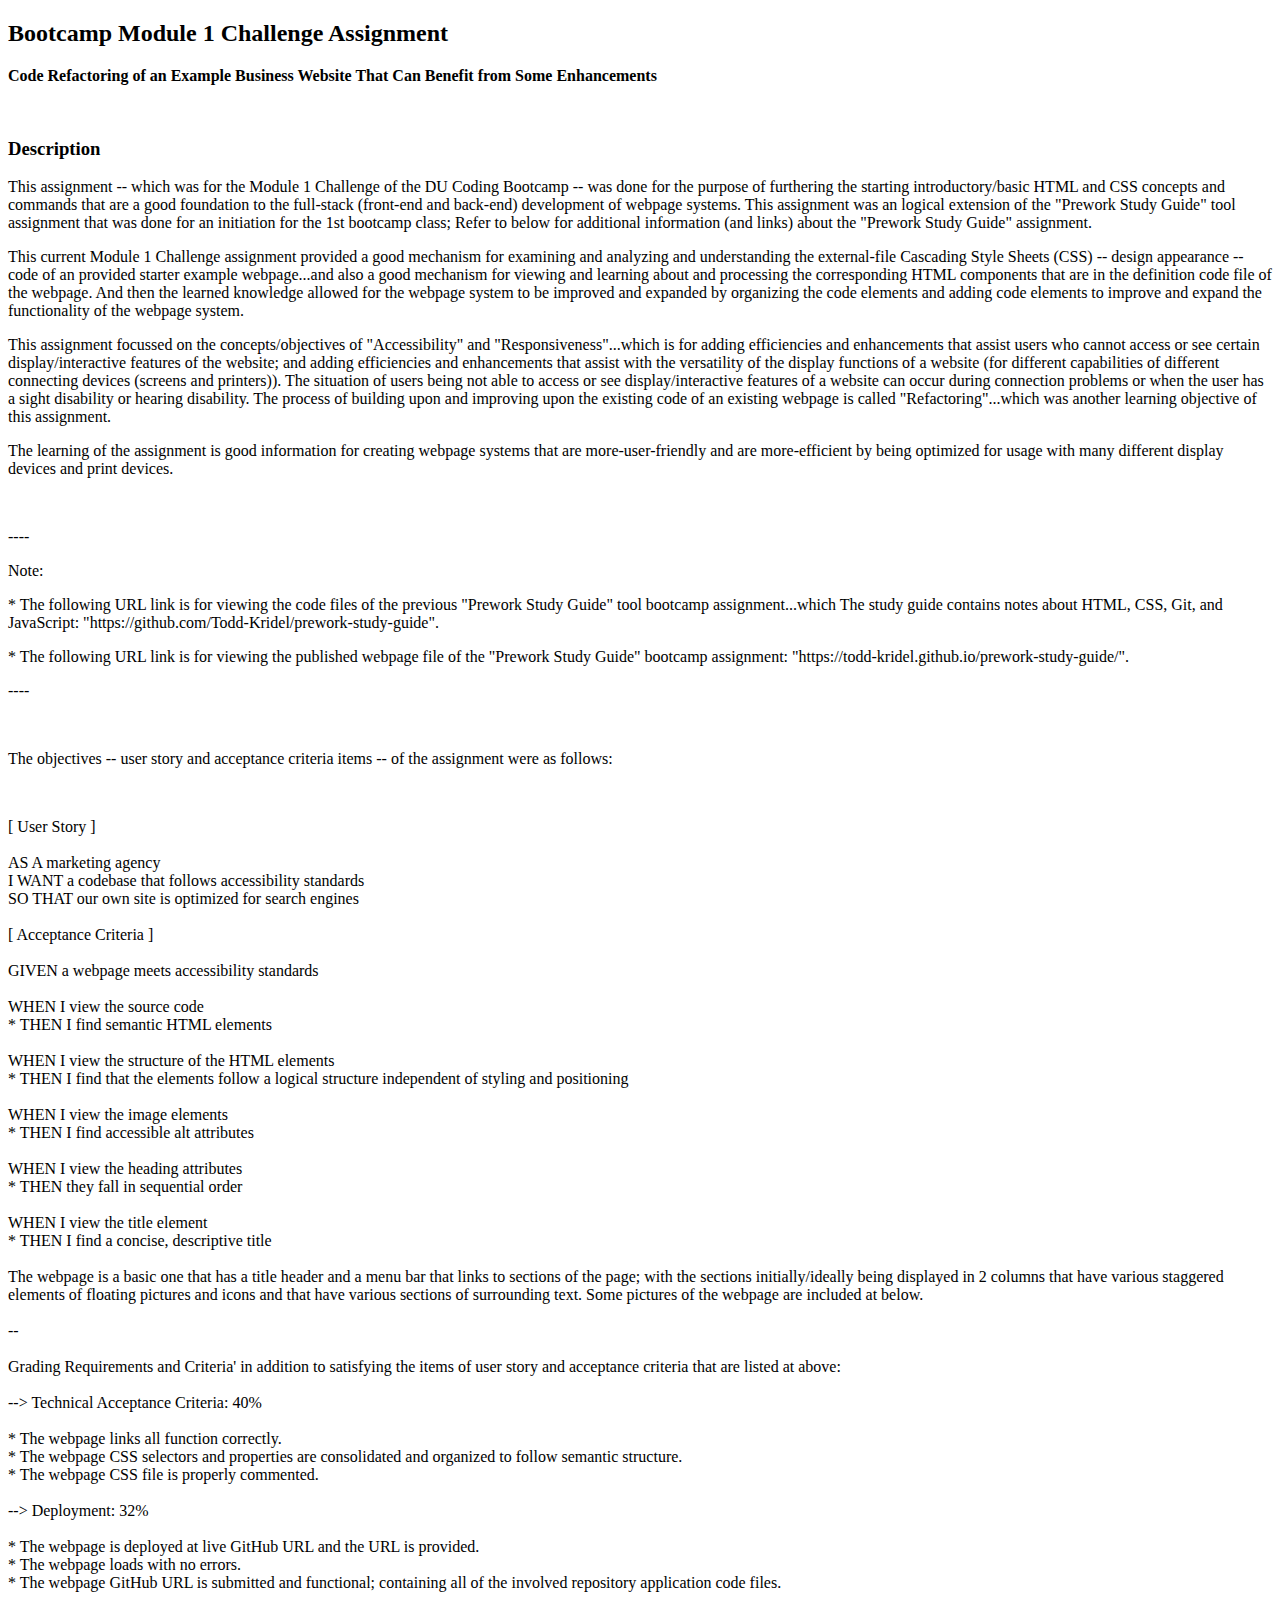
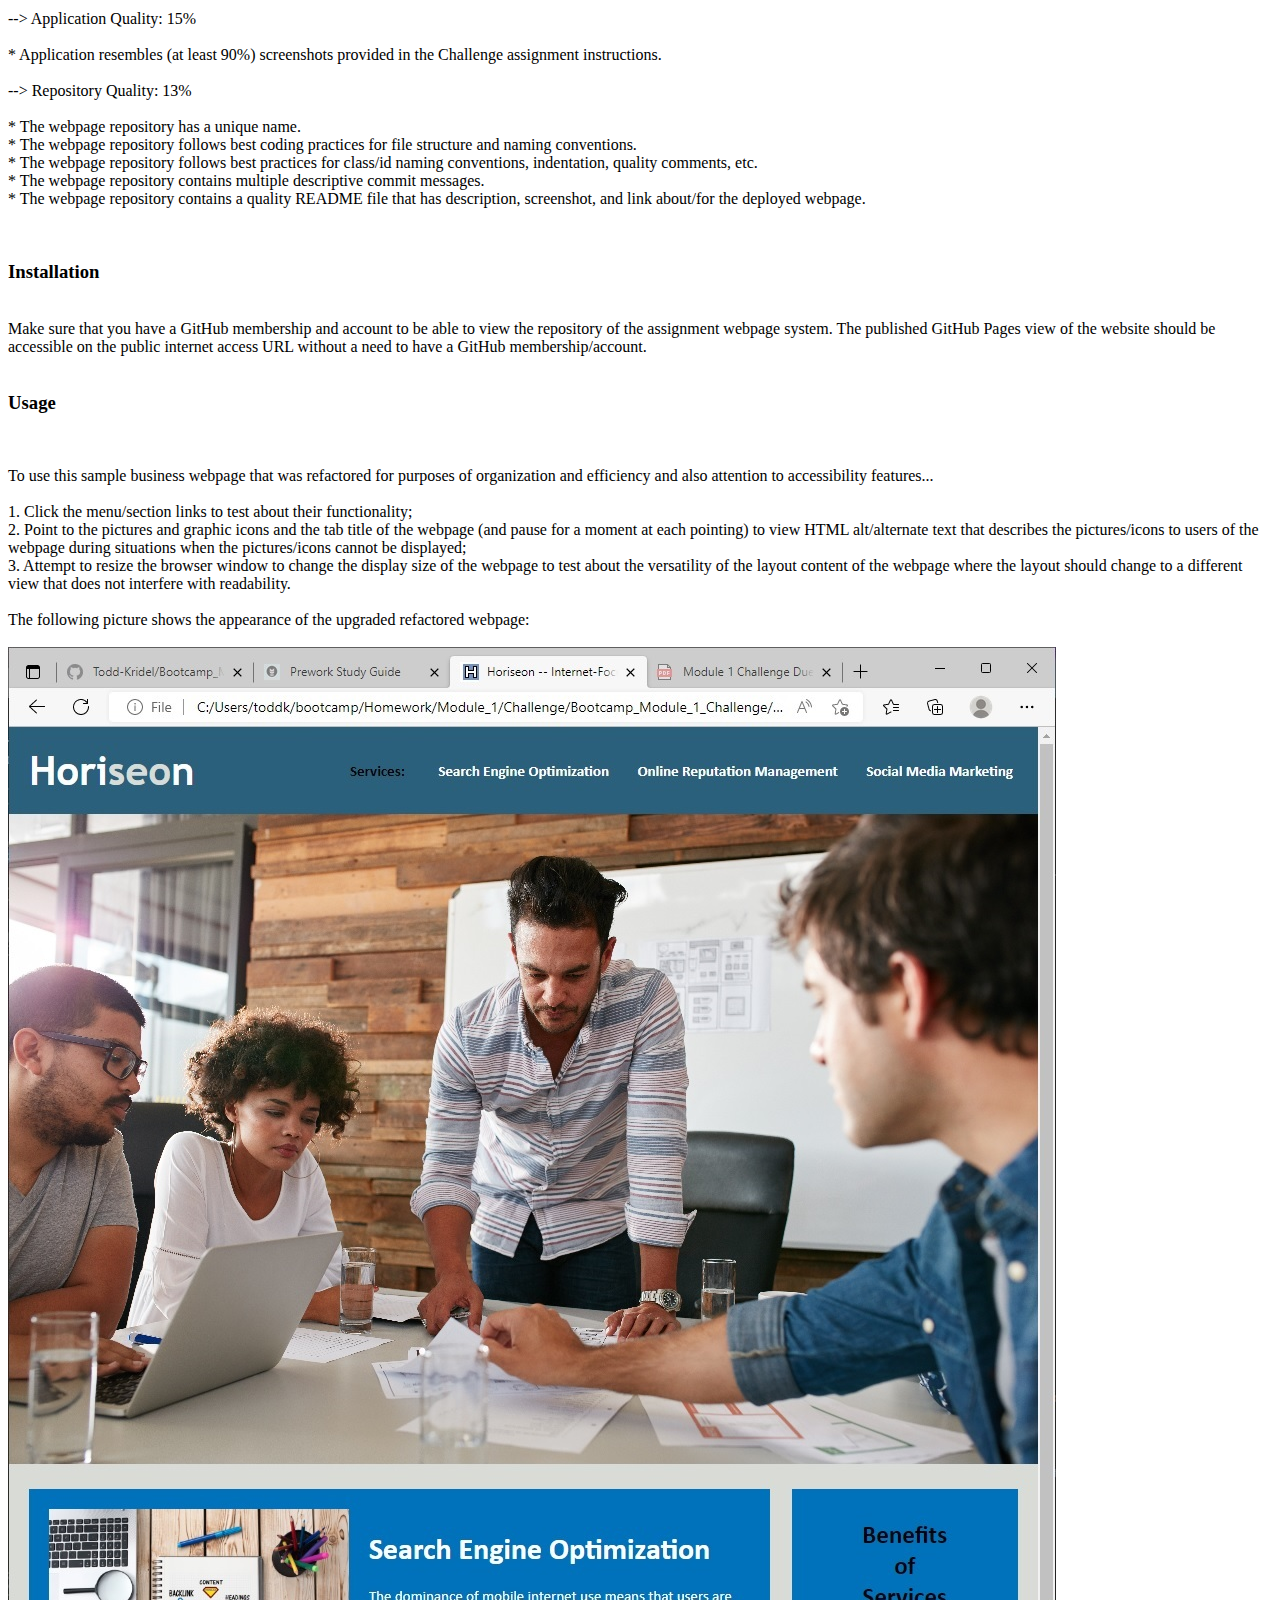
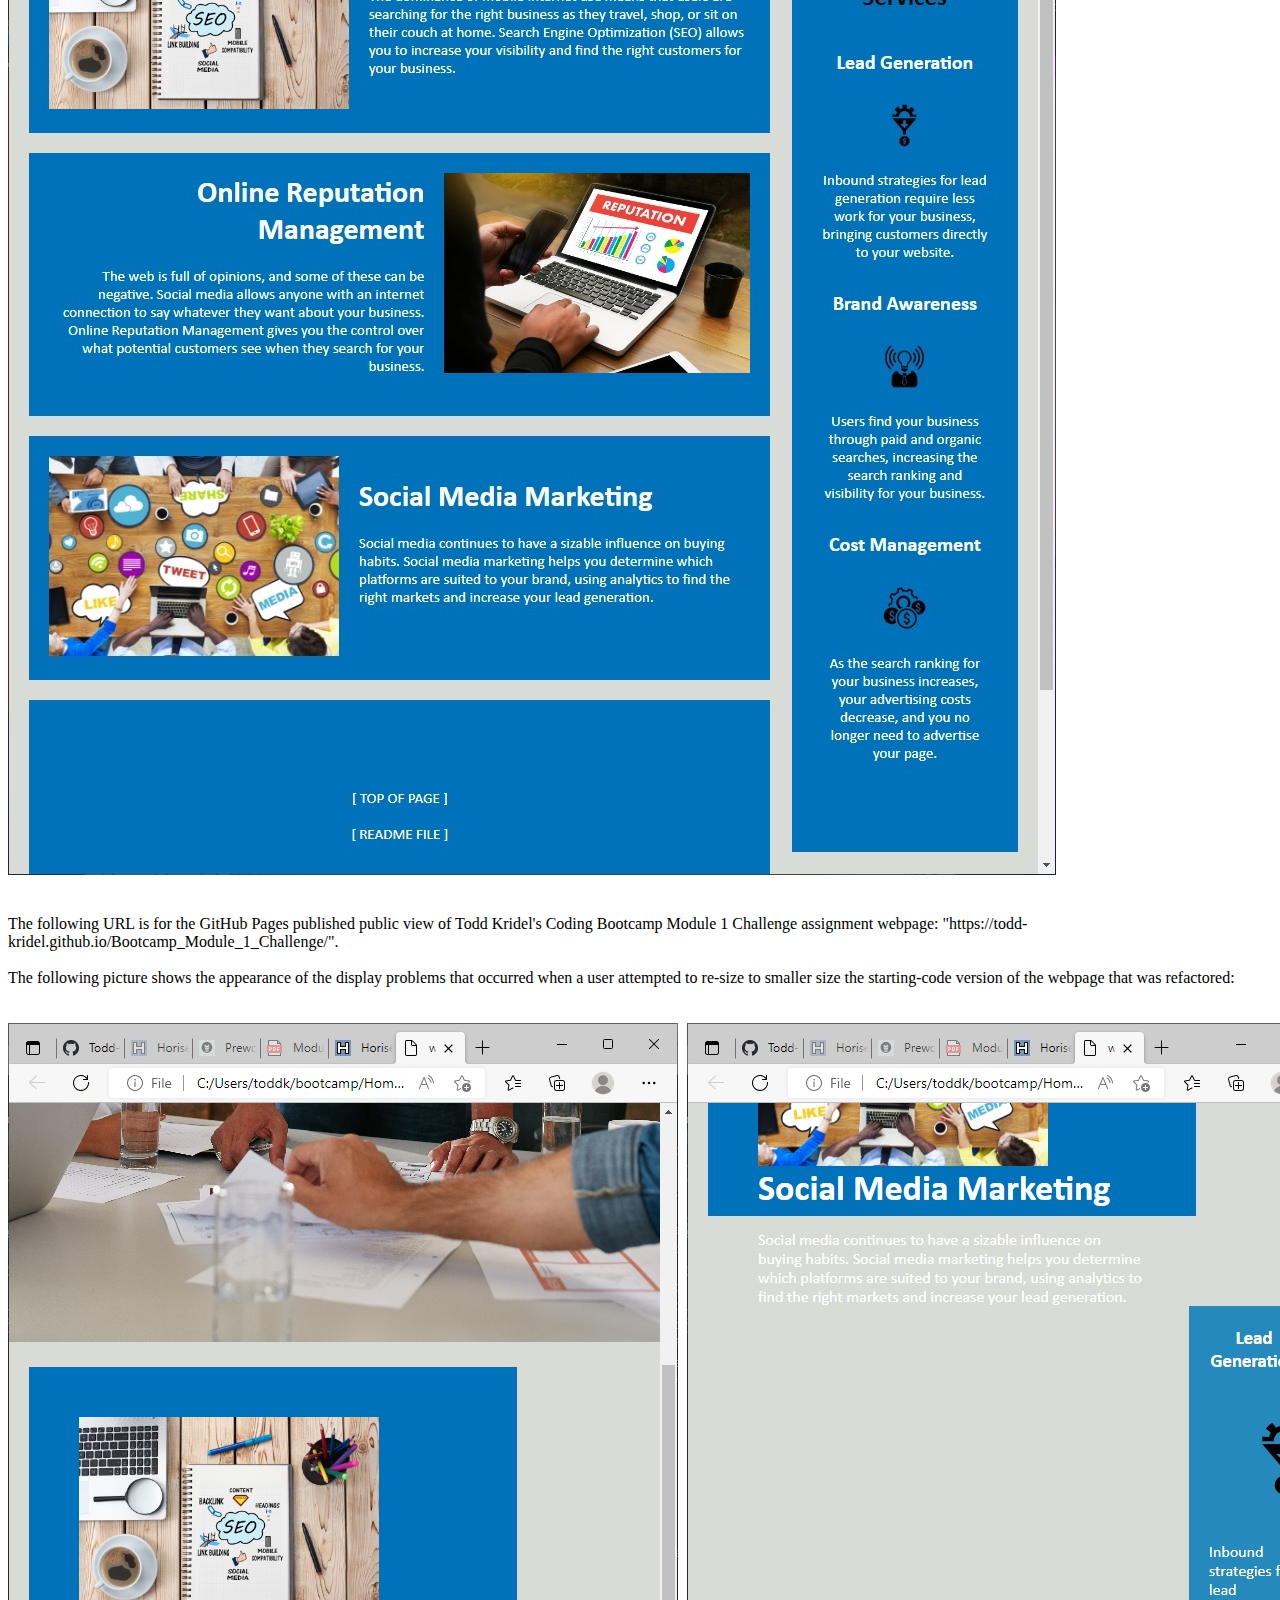
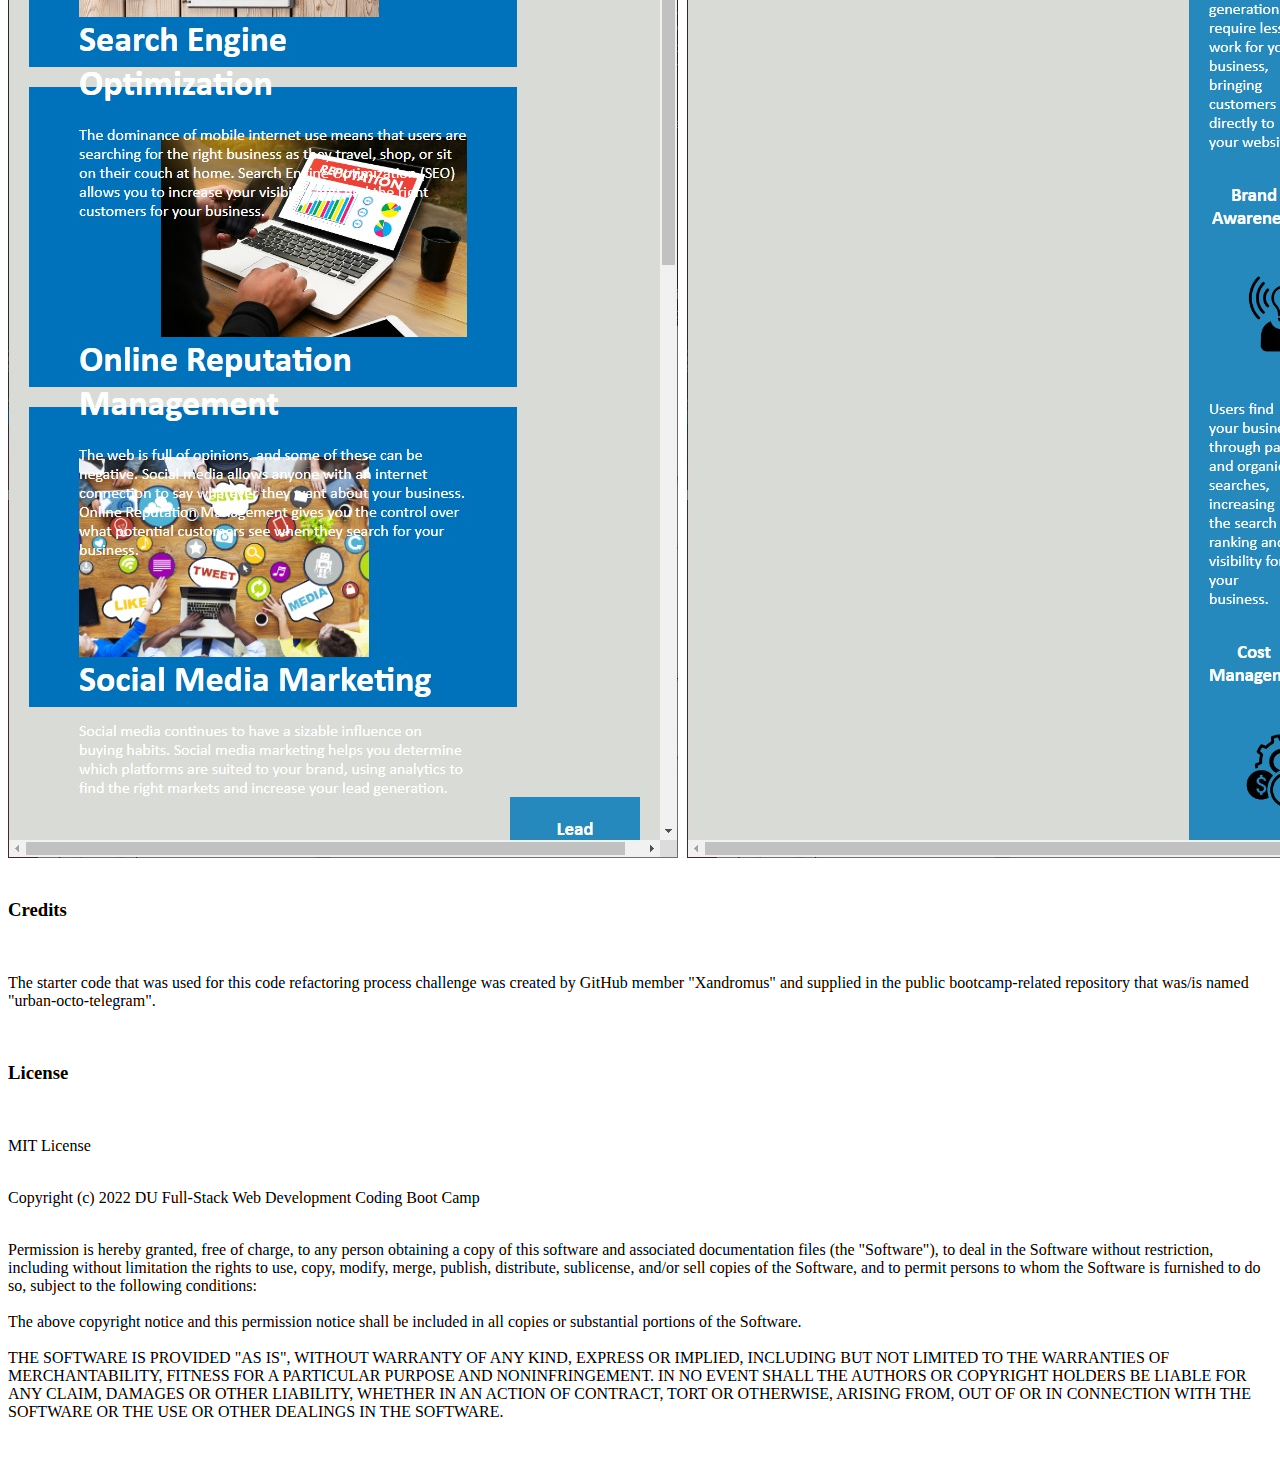
==== README.html @ 6a3016ac "Add_README.html_file" ====
<!DOCTYPE html>
<html lang="en">
<head>
<meta charset="UTF-8" />
<meta http-equiv="X-UA-Compatible" content="IE=edge" />
<meta name="viewport" content="width=device-width, initial-scale=1.0" />
<title>README.html file for Coding Bootcamp Module 1 Challenge assignment</title>
</head>
<body>
<h2>Bootcamp Module 1 Challenge Assignment</h2>
<p style="font-weight: bold">Code Refactoring of an Example Business Website That Can Benefit from Some Enhancements</p>
<br/>
<h3>Description</h3>
<p>This assignment -- which was for the Module 1 Challenge of the DU Coding Bootcamp -- was done for the purpose of furthering the starting introductory/basic HTML and CSS concepts and commands that are a good foundation to the full-stack (front-end and back-end) development of webpage systems. This assignment was an logical extension of the "Prework Study Guide" tool assignment that was done for an initiation for the 1st bootcamp class; Refer to below for additional information (and links) about the "Prework Study Guide" assignment.</p>
<p>This current Module 1 Challenge assignment provided a good mechanism for examining and analyzing   and understanding the external-file Cascading Style Sheets (CSS) -- design appearance -- code of an provided starter example webpage...and also a good mechanism for viewing and learning about and processing the corresponding HTML components that are in the definition code file of the webpage. And then the learned knowledge allowed for the webpage system to be improved and expanded by organizing the code elements and adding code elements to improve and expand the functionality of the webpage system.</p>
<p>This assignment focussed on the concepts/objectives of "Accessibility" and "Responsiveness"...which is for adding efficiencies and enhancements that assist users who cannot access or see certain display/interactive features of the website; and adding efficiencies and enhancements that assist with the versatility of the display functions of a website (for different capabilities of different connecting devices (screens and printers)). The situation of users being not able to access or see display/interactive features of a website can occur during connection problems or when the user has a sight disability or hearing disability. The process of building upon and improving upon the existing code of an existing webpage is called "Refactoring"...which was another learning objective of this assignment.</p>
<p>The learning of the assignment is good information for creating webpage systems that are more-user-friendly and are more-efficient by being optimized for usage with many different display devices and print devices.</p>
<br/>
<p>----</p>
<p>Note:</p>
<p>* The following URL link is for viewing the code files of the previous "Prework Study Guide" tool bootcamp assignment...which The study guide contains notes about HTML, CSS, Git, and JavaScript: "https://github.com/Todd-Kridel/prework-study-guide".</p>
<p>* The following URL link is for viewing the published webpage file of the "Prework Study Guide" bootcamp assignment: "https://todd-kridel.github.io/prework-study-guide/".</p>
<p>----</p>
<br/>
<p>The objectives -- user story and acceptance criteria items -- of the assignment were as follows:</p>
<br/>
<p>[ User Story ]<br/>
<br/>
AS A marketing agency<br/>
I WANT a codebase that follows accessibility standards<br/>
SO THAT our own site is optimized for search engines<br/>
<br/>
[ Acceptance Criteria ]<br/>
<br/>
GIVEN a webpage meets accessibility standards<br/>
<br/>
WHEN I view the source code<br/>
* THEN I find semantic HTML elements<br/>
<br/>
WHEN I view the structure of the HTML elements<br/>
* THEN I find that the elements follow a logical structure independent of styling and positioning<br/>
<br/>
WHEN I view the image elements<br/>
* THEN I find accessible alt attributes<br/>
<br/>
WHEN I view the heading attributes<br/>
* THEN they fall in sequential order<br/>
<br/>
WHEN I view the title element<br/>
* THEN I find a concise, descriptive title<br/>
<br/>
The webpage is a basic one that has a title header and a menu bar that links to sections of the page; with the sections initially/ideally being displayed in 2 columns that have various staggered elements of floating pictures and icons and that have various sections of surrounding text. Some pictures of the webpage are included at below.<br/>
<br/>
--<br/>
<br/>
Grading Requirements and Criteria' in addition to satisfying the items of user story and acceptance criteria that are listed at above:<br/>
<br/>
--> Technical Acceptance Criteria: 40%<br/>
<br/>
* The webpage links all function correctly.<br/>
* The webpage CSS selectors and properties are consolidated and organized to follow semantic structure.<br/>
* The webpage CSS file is properly commented.<br/>
<br/>
--> Deployment: 32%<br/>
<br/>
* The webpage is deployed at live GitHub URL and the URL is provided.<br/>
* The webpage loads with no errors.<br/>
* The webpage GitHub URL is submitted and functional; containing all of the involved repository application code files.<br/>
<br/>
--> Application Quality: 15%<br/>
<br/>
* Application resembles (at least 90%) screenshots provided in the Challenge assignment instructions.<br/>
<br/>
--> Repository Quality: 13%<br/>
<br/>
* The webpage repository has a unique name.<br/>
* The webpage repository follows best coding practices for file structure and naming conventions.<br/>
* The webpage repository follows best practices for class/id naming conventions, indentation, quality comments, etc.<br/>
* The webpage repository contains multiple descriptive commit messages.<br/>
* The webpage repository contains a quality README file that has description, screenshot, and link about/for the deployed webpage.</p>
<br/>
<h3>Installation</h3>
<br/>
Make sure that you have a GitHub membership and account to be able to view the repository of the assignment webpage system. The published GitHub Pages view of the website should be accessible on the public internet access URL without a need to have a GitHub membership/account.<br/>
<br/>
<h3>Usage</h3>
<br/>
<p>To use this sample business webpage that was refactored for purposes of organization and efficiency and also attention to accessibility features...<br/>
<br/>
1. Click the menu/section links to test about their functionality; <br/>
2. Point to the pictures and graphic icons and the tab title of the webpage (and pause for a moment at each pointing) to view HTML alt/alternate text that describes the pictures/icons to users of the webpage during situations when the pictures/icons cannot be displayed;<br/>
3. Attempt to resize the browser window to change the display size of the webpage to test about the versatility of the layout content of the webpage where the layout should change to a different view that does not interfere with readability.<br/>
<br/>
The following picture shows the appearance of the upgraded refactored webpage:<br/>
<br/>
<img src="assets/images/Module_1_Challenge_finished_screen.jpg" alt="an example view of the appearance of the upgraded refactored webpage" />
<br/>
<br/>
<br/>
The following URL is for the GitHub Pages published public view of Todd Kridel's Coding Bootcamp Module 1 Challenge assignment webpage: "https://todd-kridel.github.io/Bootcamp_Module_1_Challenge/".<br/>
<br/>
The following picture shows the appearance of the display problems that occurred when a user attempted to re-size to smaller size the starting-code version of the webpage that was refactored:<br/>
<br/>
<br/>
<img src="assets/images/original_webpage_dispay_errors_when_resizing_the_window.jpg" alt="an example view of the appearance of the original display problems of the non-refactored webpage" />
<br/>
<br/>
<h3>Credits</h3>
<br/>
<p>The starter code that was used for this code refactoring process challenge was created by GitHub member "Xandromus" and supplied in the public bootcamp-related repository that was/is named "urban-octo-telegram".</p>
<br/>
<h3>License</h3>
<br/>
<p>MIT License<br/>
<br/>
<p>Copyright (c) 2022 DU Full-Stack Web Development Coding Boot Camp<br/>
<br/>
<p>Permission is hereby granted, free of charge, to any person obtaining a copy of this software and associated documentation files (the "Software"), to deal in the Software without restriction, including without limitation the rights to use, copy, modify, merge, publish, distribute, sublicense, and/or sell copies of the Software, and to permit persons to whom the Software is furnished to do so, subject to the following conditions:<br/>
<br/>
The above copyright notice and this permission notice shall be included in all copies or substantial portions of the Software.<br/>
<br/>
THE SOFTWARE IS PROVIDED "AS IS", WITHOUT WARRANTY OF ANY KIND, EXPRESS OR IMPLIED, INCLUDING BUT NOT LIMITED TO THE WARRANTIES OF MERCHANTABILITY, FITNESS FOR A PARTICULAR PURPOSE AND NONINFRINGEMENT. IN NO EVENT SHALL THE AUTHORS OR COPYRIGHT HOLDERS BE LIABLE FOR ANY CLAIM, DAMAGES OR OTHER LIABILITY, WHETHER IN AN ACTION OF CONTRACT, TORT OR OTHERWISE, ARISING FROM, OUT OF OR IN CONNECTION WITH THE SOFTWARE OR THE USE OR OTHER DEALINGS IN THE SOFTWARE.</p>
<br/>
</body>
</html>
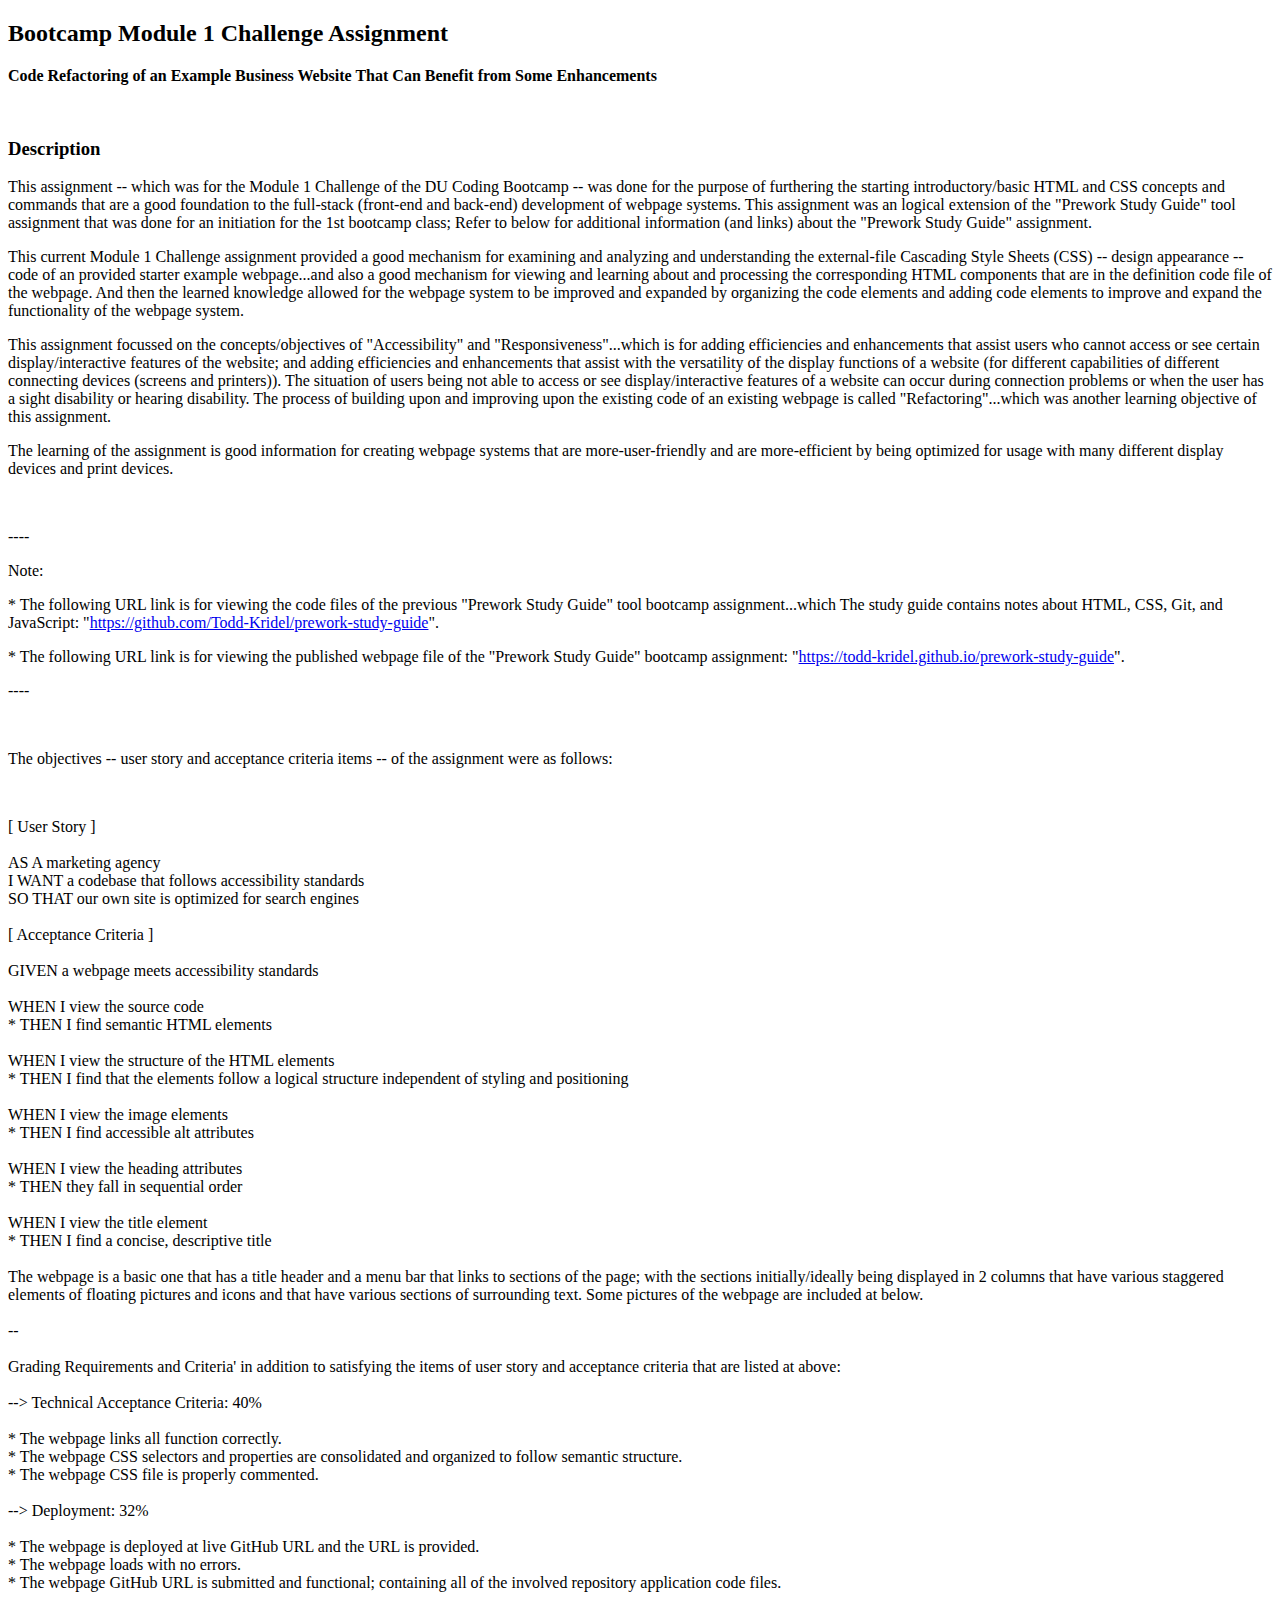
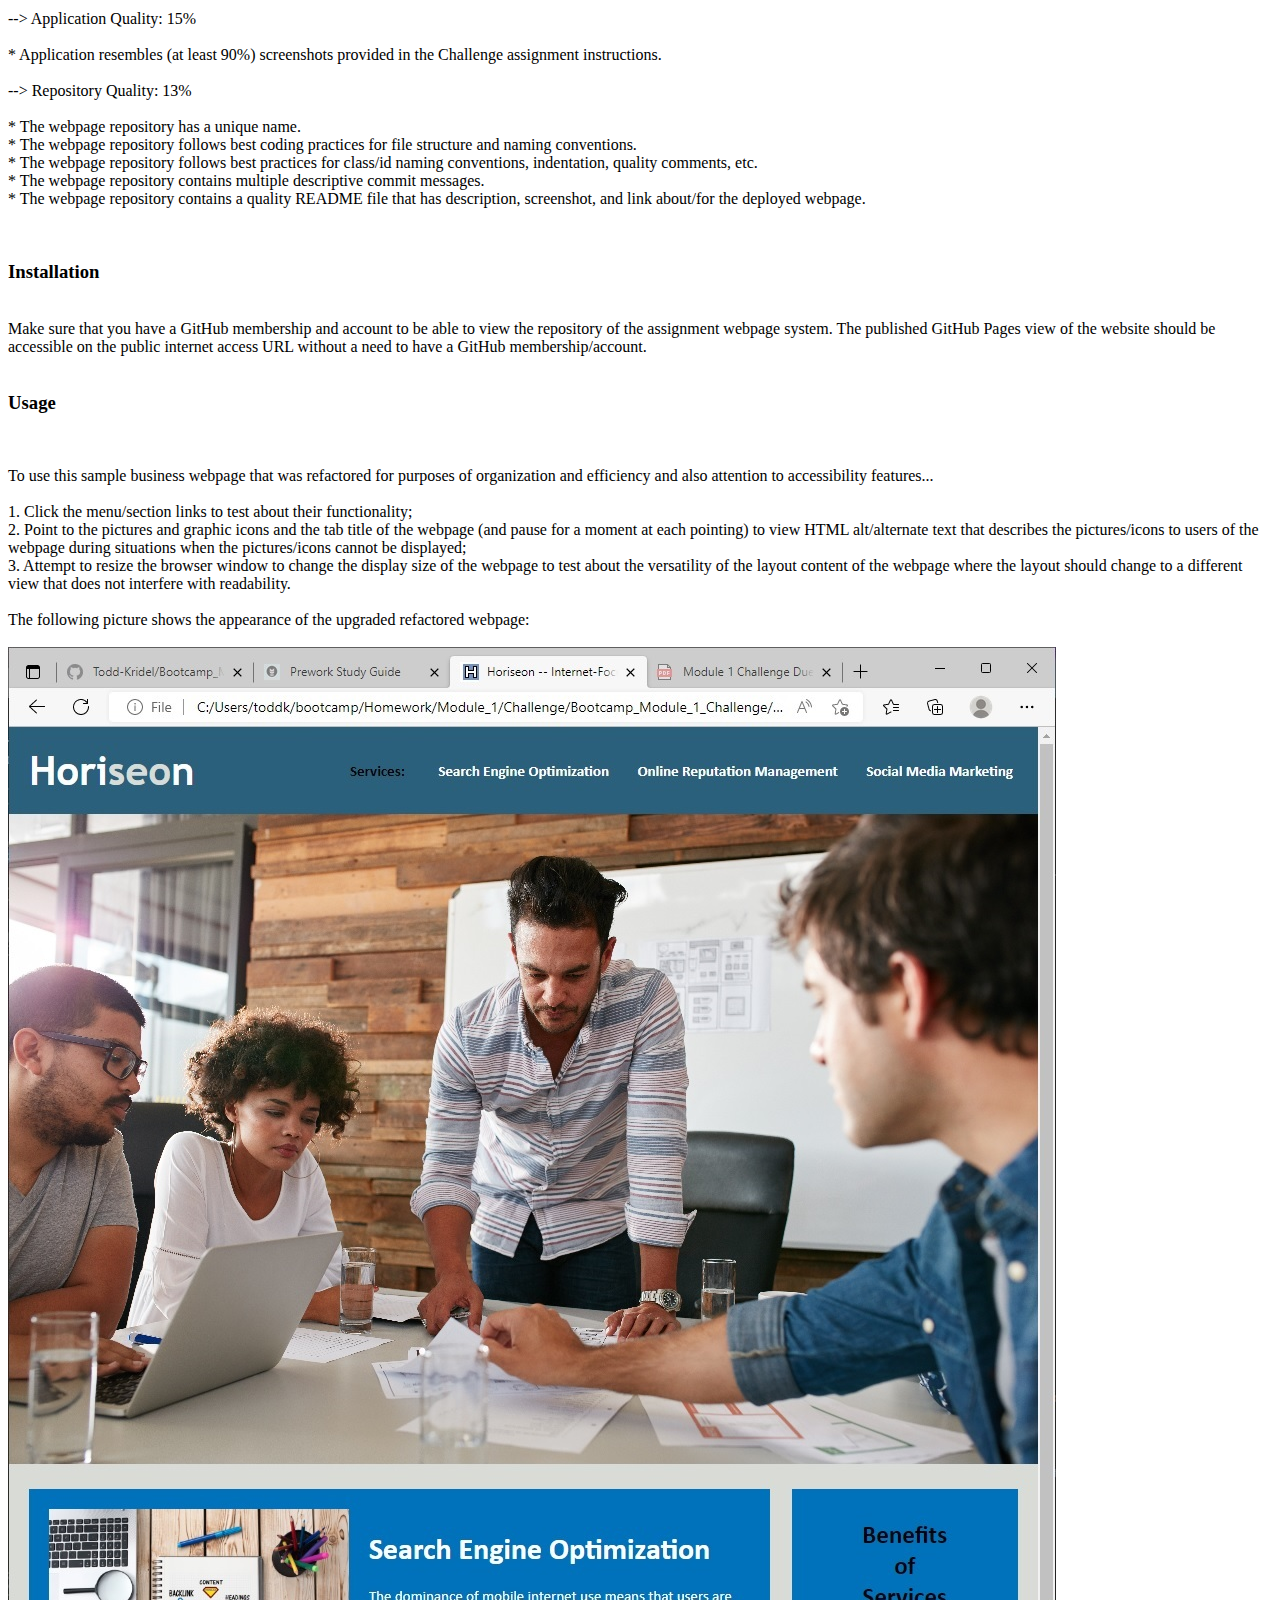
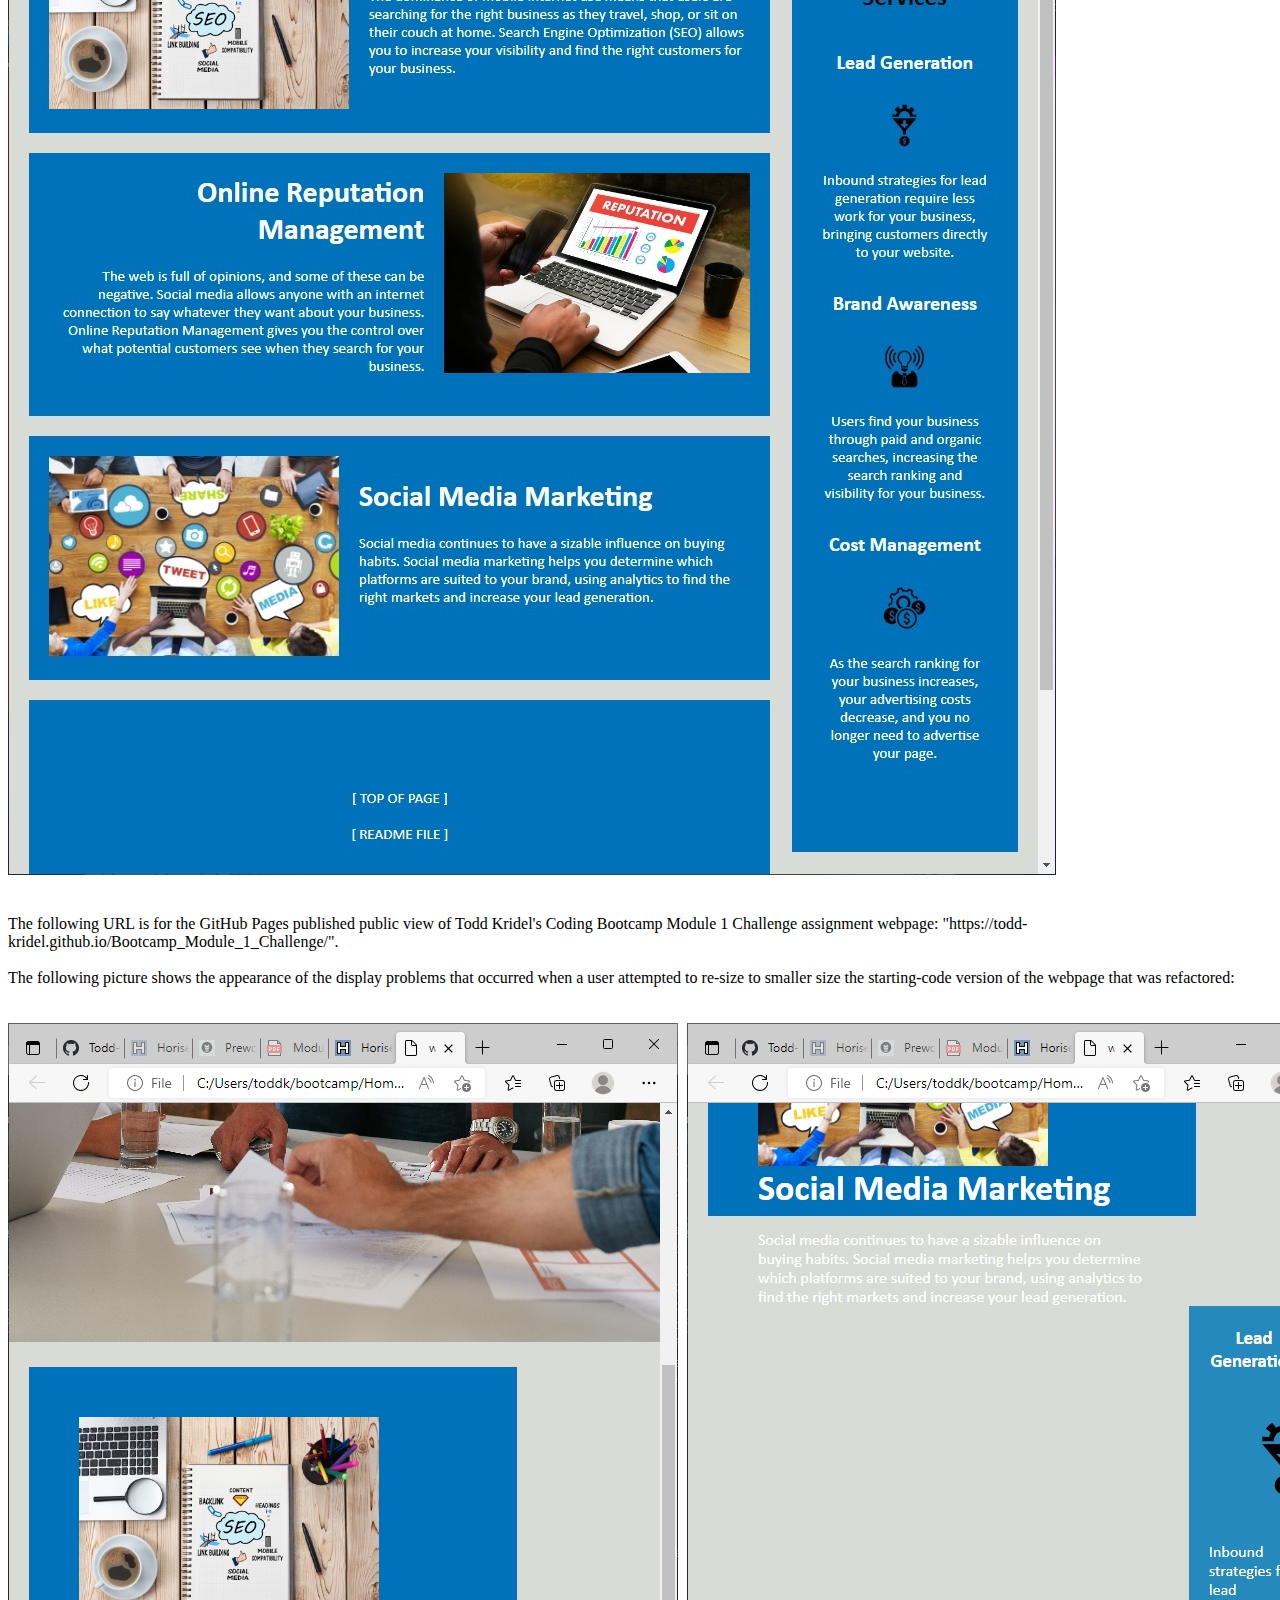
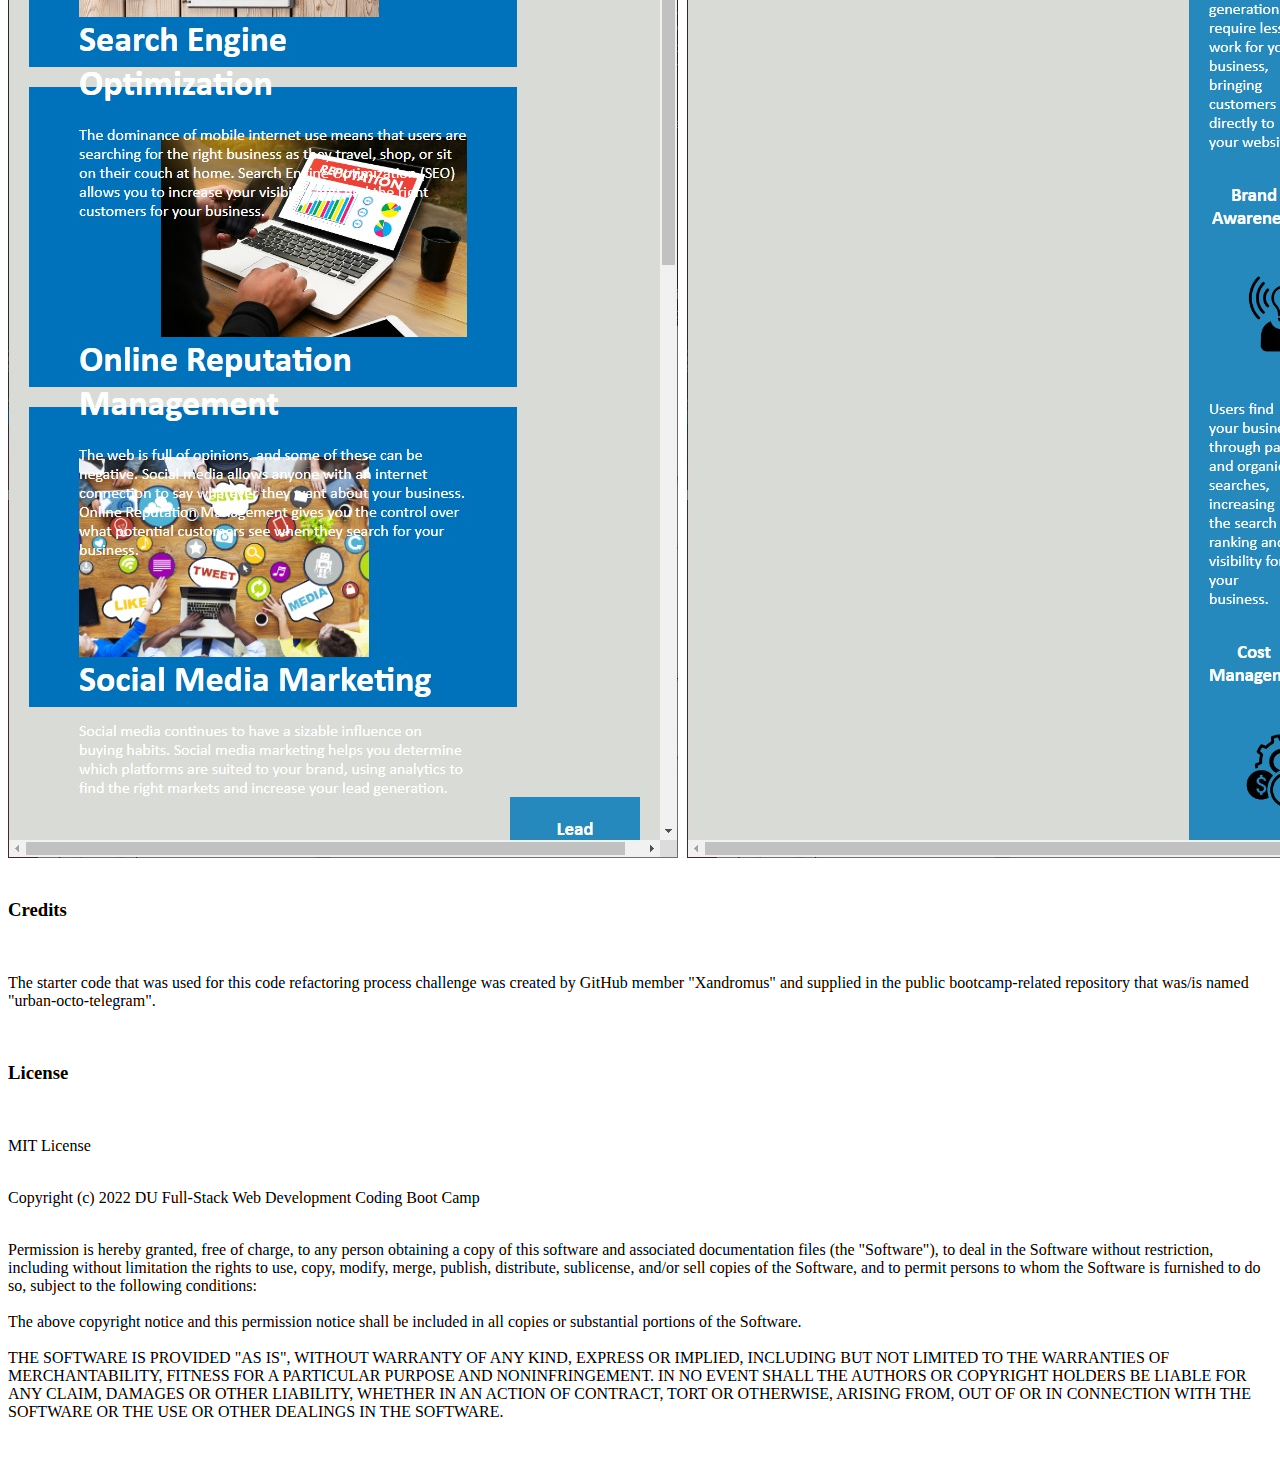
==== commit b25777d1: "Add files via upload" ====
--- a/README.html
+++ b/README.html
@@ -1,125 +1,125 @@
-<!DOCTYPE html>
-<html lang="en">
-<head>
-<meta charset="UTF-8" />
-<meta http-equiv="X-UA-Compatible" content="IE=edge" />
-<meta name="viewport" content="width=device-width, initial-scale=1.0" />
-<title>README.html file for Coding Bootcamp Module 1 Challenge assignment</title>
-</head>
-<body>
-<h2>Bootcamp Module 1 Challenge Assignment</h2>
-<p style="font-weight: bold">Code Refactoring of an Example Business Website That Can Benefit from Some Enhancements</p>
-<br/>
-<h3>Description</h3>
-<p>This assignment -- which was for the Module 1 Challenge of the DU Coding Bootcamp -- was done for the purpose of furthering the starting introductory/basic HTML and CSS concepts and commands that are a good foundation to the full-stack (front-end and back-end) development of webpage systems. This assignment was an logical extension of the "Prework Study Guide" tool assignment that was done for an initiation for the 1st bootcamp class; Refer to below for additional information (and links) about the "Prework Study Guide" assignment.</p>
-<p>This current Module 1 Challenge assignment provided a good mechanism for examining and analyzing   and understanding the external-file Cascading Style Sheets (CSS) -- design appearance -- code of an provided starter example webpage...and also a good mechanism for viewing and learning about and processing the corresponding HTML components that are in the definition code file of the webpage. And then the learned knowledge allowed for the webpage system to be improved and expanded by organizing the code elements and adding code elements to improve and expand the functionality of the webpage system.</p>
-<p>This assignment focussed on the concepts/objectives of "Accessibility" and "Responsiveness"...which is for adding efficiencies and enhancements that assist users who cannot access or see certain display/interactive features of the website; and adding efficiencies and enhancements that assist with the versatility of the display functions of a website (for different capabilities of different connecting devices (screens and printers)). The situation of users being not able to access or see display/interactive features of a website can occur during connection problems or when the user has a sight disability or hearing disability. The process of building upon and improving upon the existing code of an existing webpage is called "Refactoring"...which was another learning objective of this assignment.</p>
-<p>The learning of the assignment is good information for creating webpage systems that are more-user-friendly and are more-efficient by being optimized for usage with many different display devices and print devices.</p>
-<br/>
-<p>----</p>
-<p>Note:</p>
-<p>* The following URL link is for viewing the code files of the previous "Prework Study Guide" tool bootcamp assignment...which The study guide contains notes about HTML, CSS, Git, and JavaScript: "https://github.com/Todd-Kridel/prework-study-guide".</p>
-<p>* The following URL link is for viewing the published webpage file of the "Prework Study Guide" bootcamp assignment: "https://todd-kridel.github.io/prework-study-guide/".</p>
-<p>----</p>
-<br/>
-<p>The objectives -- user story and acceptance criteria items -- of the assignment were as follows:</p>
-<br/>
-<p>[ User Story ]<br/>
-<br/>
-AS A marketing agency<br/>
-I WANT a codebase that follows accessibility standards<br/>
-SO THAT our own site is optimized for search engines<br/>
-<br/>
-[ Acceptance Criteria ]<br/>
-<br/>
-GIVEN a webpage meets accessibility standards<br/>
-<br/>
-WHEN I view the source code<br/>
-* THEN I find semantic HTML elements<br/>
-<br/>
-WHEN I view the structure of the HTML elements<br/>
-* THEN I find that the elements follow a logical structure independent of styling and positioning<br/>
-<br/>
-WHEN I view the image elements<br/>
-* THEN I find accessible alt attributes<br/>
-<br/>
-WHEN I view the heading attributes<br/>
-* THEN they fall in sequential order<br/>
-<br/>
-WHEN I view the title element<br/>
-* THEN I find a concise, descriptive title<br/>
-<br/>
-The webpage is a basic one that has a title header and a menu bar that links to sections of the page; with the sections initially/ideally being displayed in 2 columns that have various staggered elements of floating pictures and icons and that have various sections of surrounding text. Some pictures of the webpage are included at below.<br/>
-<br/>
---<br/>
-<br/>
-Grading Requirements and Criteria' in addition to satisfying the items of user story and acceptance criteria that are listed at above:<br/>
-<br/>
---> Technical Acceptance Criteria: 40%<br/>
-<br/>
-* The webpage links all function correctly.<br/>
-* The webpage CSS selectors and properties are consolidated and organized to follow semantic structure.<br/>
-* The webpage CSS file is properly commented.<br/>
-<br/>
---> Deployment: 32%<br/>
-<br/>
-* The webpage is deployed at live GitHub URL and the URL is provided.<br/>
-* The webpage loads with no errors.<br/>
-* The webpage GitHub URL is submitted and functional; containing all of the involved repository application code files.<br/>
-<br/>
---> Application Quality: 15%<br/>
-<br/>
-* Application resembles (at least 90%) screenshots provided in the Challenge assignment instructions.<br/>
-<br/>
---> Repository Quality: 13%<br/>
-<br/>
-* The webpage repository has a unique name.<br/>
-* The webpage repository follows best coding practices for file structure and naming conventions.<br/>
-* The webpage repository follows best practices for class/id naming conventions, indentation, quality comments, etc.<br/>
-* The webpage repository contains multiple descriptive commit messages.<br/>
-* The webpage repository contains a quality README file that has description, screenshot, and link about/for the deployed webpage.</p>
-<br/>
-<h3>Installation</h3>
-<br/>
-Make sure that you have a GitHub membership and account to be able to view the repository of the assignment webpage system. The published GitHub Pages view of the website should be accessible on the public internet access URL without a need to have a GitHub membership/account.<br/>
-<br/>
-<h3>Usage</h3>
-<br/>
-<p>To use this sample business webpage that was refactored for purposes of organization and efficiency and also attention to accessibility features...<br/>
-<br/>
-1. Click the menu/section links to test about their functionality; <br/>
-2. Point to the pictures and graphic icons and the tab title of the webpage (and pause for a moment at each pointing) to view HTML alt/alternate text that describes the pictures/icons to users of the webpage during situations when the pictures/icons cannot be displayed;<br/>
-3. Attempt to resize the browser window to change the display size of the webpage to test about the versatility of the layout content of the webpage where the layout should change to a different view that does not interfere with readability.<br/>
-<br/>
-The following picture shows the appearance of the upgraded refactored webpage:<br/>
-<br/>
-<img src="assets/images/Module_1_Challenge_finished_screen.jpg" alt="an example view of the appearance of the upgraded refactored webpage" />
-<br/>
-<br/>
-<br/>
-The following URL is for the GitHub Pages published public view of Todd Kridel's Coding Bootcamp Module 1 Challenge assignment webpage: "https://todd-kridel.github.io/Bootcamp_Module_1_Challenge/".<br/>
-<br/>
-The following picture shows the appearance of the display problems that occurred when a user attempted to re-size to smaller size the starting-code version of the webpage that was refactored:<br/>
-<br/>
-<br/>
-<img src="assets/images/original_webpage_dispay_errors_when_resizing_the_window.jpg" alt="an example view of the appearance of the original display problems of the non-refactored webpage" />
-<br/>
-<br/>
-<h3>Credits</h3>
-<br/>
-<p>The starter code that was used for this code refactoring process challenge was created by GitHub member "Xandromus" and supplied in the public bootcamp-related repository that was/is named "urban-octo-telegram".</p>
-<br/>
-<h3>License</h3>
-<br/>
-<p>MIT License<br/>
-<br/>
-<p>Copyright (c) 2022 DU Full-Stack Web Development Coding Boot Camp<br/>
-<br/>
-<p>Permission is hereby granted, free of charge, to any person obtaining a copy of this software and associated documentation files (the "Software"), to deal in the Software without restriction, including without limitation the rights to use, copy, modify, merge, publish, distribute, sublicense, and/or sell copies of the Software, and to permit persons to whom the Software is furnished to do so, subject to the following conditions:<br/>
-<br/>
-The above copyright notice and this permission notice shall be included in all copies or substantial portions of the Software.<br/>
-<br/>
-THE SOFTWARE IS PROVIDED "AS IS", WITHOUT WARRANTY OF ANY KIND, EXPRESS OR IMPLIED, INCLUDING BUT NOT LIMITED TO THE WARRANTIES OF MERCHANTABILITY, FITNESS FOR A PARTICULAR PURPOSE AND NONINFRINGEMENT. IN NO EVENT SHALL THE AUTHORS OR COPYRIGHT HOLDERS BE LIABLE FOR ANY CLAIM, DAMAGES OR OTHER LIABILITY, WHETHER IN AN ACTION OF CONTRACT, TORT OR OTHERWISE, ARISING FROM, OUT OF OR IN CONNECTION WITH THE SOFTWARE OR THE USE OR OTHER DEALINGS IN THE SOFTWARE.</p>
-<br/>
-</body>
+<!DOCTYPE html>
+<html lang="en">
+<head>
+<meta charset="UTF-8" />
+<meta http-equiv="X-UA-Compatible" content="IE=edge" />
+<meta name="viewport" content="width=device-width, initial-scale=1.0" />
+<title>README.html file for Coding Bootcamp Module 1 Challenge assignment</title>
+</head>
+<body>
+<h2>Bootcamp Module 1 Challenge Assignment</h2>
+<p style="font-weight: bold">Code Refactoring of an Example Business Website That Can Benefit from Some Enhancements</p>
+<br/>
+<h3>Description</h3>
+<p>This assignment -- which was for the Module 1 Challenge of the DU Coding Bootcamp -- was done for the purpose of furthering the starting introductory/basic HTML and CSS concepts and commands that are a good foundation to the full-stack (front-end and back-end) development of webpage systems. This assignment was an logical extension of the "Prework Study Guide" tool assignment that was done for an initiation for the 1st bootcamp class; Refer to below for additional information (and links) about the "Prework Study Guide" assignment.</p>
+<p>This current Module 1 Challenge assignment provided a good mechanism for examining and analyzing   and understanding the external-file Cascading Style Sheets (CSS) -- design appearance -- code of an provided starter example webpage...and also a good mechanism for viewing and learning about and processing the corresponding HTML components that are in the definition code file of the webpage. And then the learned knowledge allowed for the webpage system to be improved and expanded by organizing the code elements and adding code elements to improve and expand the functionality of the webpage system.</p>
+<p>This assignment focussed on the concepts/objectives of "Accessibility" and "Responsiveness"...which is for adding efficiencies and enhancements that assist users who cannot access or see certain display/interactive features of the website; and adding efficiencies and enhancements that assist with the versatility of the display functions of a website (for different capabilities of different connecting devices (screens and printers)). The situation of users being not able to access or see display/interactive features of a website can occur during connection problems or when the user has a sight disability or hearing disability. The process of building upon and improving upon the existing code of an existing webpage is called "Refactoring"...which was another learning objective of this assignment.</p>
+<p>The learning of the assignment is good information for creating webpage systems that are more-user-friendly and are more-efficient by being optimized for usage with many different display devices and print devices.</p>
+<br/>
+<p>----</p>
+<p>Note:</p>
+<p>* The following URL link is for viewing the code files of the previous "Prework Study Guide" tool bootcamp assignment...which The study guide contains notes about HTML, CSS, Git, and JavaScript: "<a href="https://github.com/Todd-Kridel/prework-study-guide">https://github.com/Todd-Kridel/prework-study-guide</a>".</p>
+<p>* The following URL link is for viewing the published webpage file of the "Prework Study Guide" bootcamp assignment: "<a href="https://todd-kridel.github.io/prework-study-guide/">https://todd-kridel.github.io/prework-study-guide</a>".</p>
+<p>----</p>
+<br/>
+<p>The objectives -- user story and acceptance criteria items -- of the assignment were as follows:</p>
+<br/>
+<p>[ User Story ]<br/>
+<br/>
+AS A marketing agency<br/>
+I WANT a codebase that follows accessibility standards<br/>
+SO THAT our own site is optimized for search engines<br/>
+<br/>
+[ Acceptance Criteria ]<br/>
+<br/>
+GIVEN a webpage meets accessibility standards<br/>
+<br/>
+WHEN I view the source code<br/>
+* THEN I find semantic HTML elements<br/>
+<br/>
+WHEN I view the structure of the HTML elements<br/>
+* THEN I find that the elements follow a logical structure independent of styling and positioning<br/>
+<br/>
+WHEN I view the image elements<br/>
+* THEN I find accessible alt attributes<br/>
+<br/>
+WHEN I view the heading attributes<br/>
+* THEN they fall in sequential order<br/>
+<br/>
+WHEN I view the title element<br/>
+* THEN I find a concise, descriptive title<br/>
+<br/>
+The webpage is a basic one that has a title header and a menu bar that links to sections of the page; with the sections initially/ideally being displayed in 2 columns that have various staggered elements of floating pictures and icons and that have various sections of surrounding text. Some pictures of the webpage are included at below.<br/>
+<br/>
+--<br/>
+<br/>
+Grading Requirements and Criteria' in addition to satisfying the items of user story and acceptance criteria that are listed at above:<br/>
+<br/>
+--> Technical Acceptance Criteria: 40%<br/>
+<br/>
+* The webpage links all function correctly.<br/>
+* The webpage CSS selectors and properties are consolidated and organized to follow semantic structure.<br/>
+* The webpage CSS file is properly commented.<br/>
+<br/>
+--> Deployment: 32%<br/>
+<br/>
+* The webpage is deployed at live GitHub URL and the URL is provided.<br/>
+* The webpage loads with no errors.<br/>
+* The webpage GitHub URL is submitted and functional; containing all of the involved repository application code files.<br/>
+<br/>
+--> Application Quality: 15%<br/>
+<br/>
+* Application resembles (at least 90%) screenshots provided in the Challenge assignment instructions.<br/>
+<br/>
+--> Repository Quality: 13%<br/>
+<br/>
+* The webpage repository has a unique name.<br/>
+* The webpage repository follows best coding practices for file structure and naming conventions.<br/>
+* The webpage repository follows best practices for class/id naming conventions, indentation, quality comments, etc.<br/>
+* The webpage repository contains multiple descriptive commit messages.<br/>
+* The webpage repository contains a quality README file that has description, screenshot, and link about/for the deployed webpage.</p>
+<br/>
+<h3>Installation</h3>
+<br/>
+Make sure that you have a GitHub membership and account to be able to view the repository of the assignment webpage system. The published GitHub Pages view of the website should be accessible on the public internet access URL without a need to have a GitHub membership/account.<br/>
+<br/>
+<h3>Usage</h3>
+<br/>
+<p>To use this sample business webpage that was refactored for purposes of organization and efficiency and also attention to accessibility features...<br/>
+<br/>
+1. Click the menu/section links to test about their functionality; <br/>
+2. Point to the pictures and graphic icons and the tab title of the webpage (and pause for a moment at each pointing) to view HTML alt/alternate text that describes the pictures/icons to users of the webpage during situations when the pictures/icons cannot be displayed;<br/>
+3. Attempt to resize the browser window to change the display size of the webpage to test about the versatility of the layout content of the webpage where the layout should change to a different view that does not interfere with readability.<br/>
+<br/>
+The following picture shows the appearance of the upgraded refactored webpage:<br/>
+<br/>
+<img src="assets/images/Module_1_Challenge_finished_screen.jpg" alt="an example view of the appearance of the upgraded refactored webpage" />
+<br/>
+<br/>
+<br/>
+The following URL is for the GitHub Pages published public view of Todd Kridel's Coding Bootcamp Module 1 Challenge assignment webpage: "https://todd-kridel.github.io/Bootcamp_Module_1_Challenge/".<br/>
+<br/>
+The following picture shows the appearance of the display problems that occurred when a user attempted to re-size to smaller size the starting-code version of the webpage that was refactored:<br/>
+<br/>
+<br/>
+<img src="assets/images/original_webpage_dispay_errors_when_resizing_the_window.jpg" alt="an example view of the appearance of the original display problems of the non-refactored webpage" />
+<br/>
+<br/>
+<h3>Credits</h3>
+<br/>
+<p>The starter code that was used for this code refactoring process challenge was created by GitHub member "Xandromus" and supplied in the public bootcamp-related repository that was/is named "urban-octo-telegram".</p>
+<br/>
+<h3>License</h3>
+<br/>
+<p>MIT License<br/>
+<br/>
+<p>Copyright (c) 2022 DU Full-Stack Web Development Coding Boot Camp<br/>
+<br/>
+<p>Permission is hereby granted, free of charge, to any person obtaining a copy of this software and associated documentation files (the "Software"), to deal in the Software without restriction, including without limitation the rights to use, copy, modify, merge, publish, distribute, sublicense, and/or sell copies of the Software, and to permit persons to whom the Software is furnished to do so, subject to the following conditions:<br/>
+<br/>
+The above copyright notice and this permission notice shall be included in all copies or substantial portions of the Software.<br/>
+<br/>
+THE SOFTWARE IS PROVIDED "AS IS", WITHOUT WARRANTY OF ANY KIND, EXPRESS OR IMPLIED, INCLUDING BUT NOT LIMITED TO THE WARRANTIES OF MERCHANTABILITY, FITNESS FOR A PARTICULAR PURPOSE AND NONINFRINGEMENT. IN NO EVENT SHALL THE AUTHORS OR COPYRIGHT HOLDERS BE LIABLE FOR ANY CLAIM, DAMAGES OR OTHER LIABILITY, WHETHER IN AN ACTION OF CONTRACT, TORT OR OTHERWISE, ARISING FROM, OUT OF OR IN CONNECTION WITH THE SOFTWARE OR THE USE OR OTHER DEALINGS IN THE SOFTWARE.</p>
+<br/>
+</body>
 </html>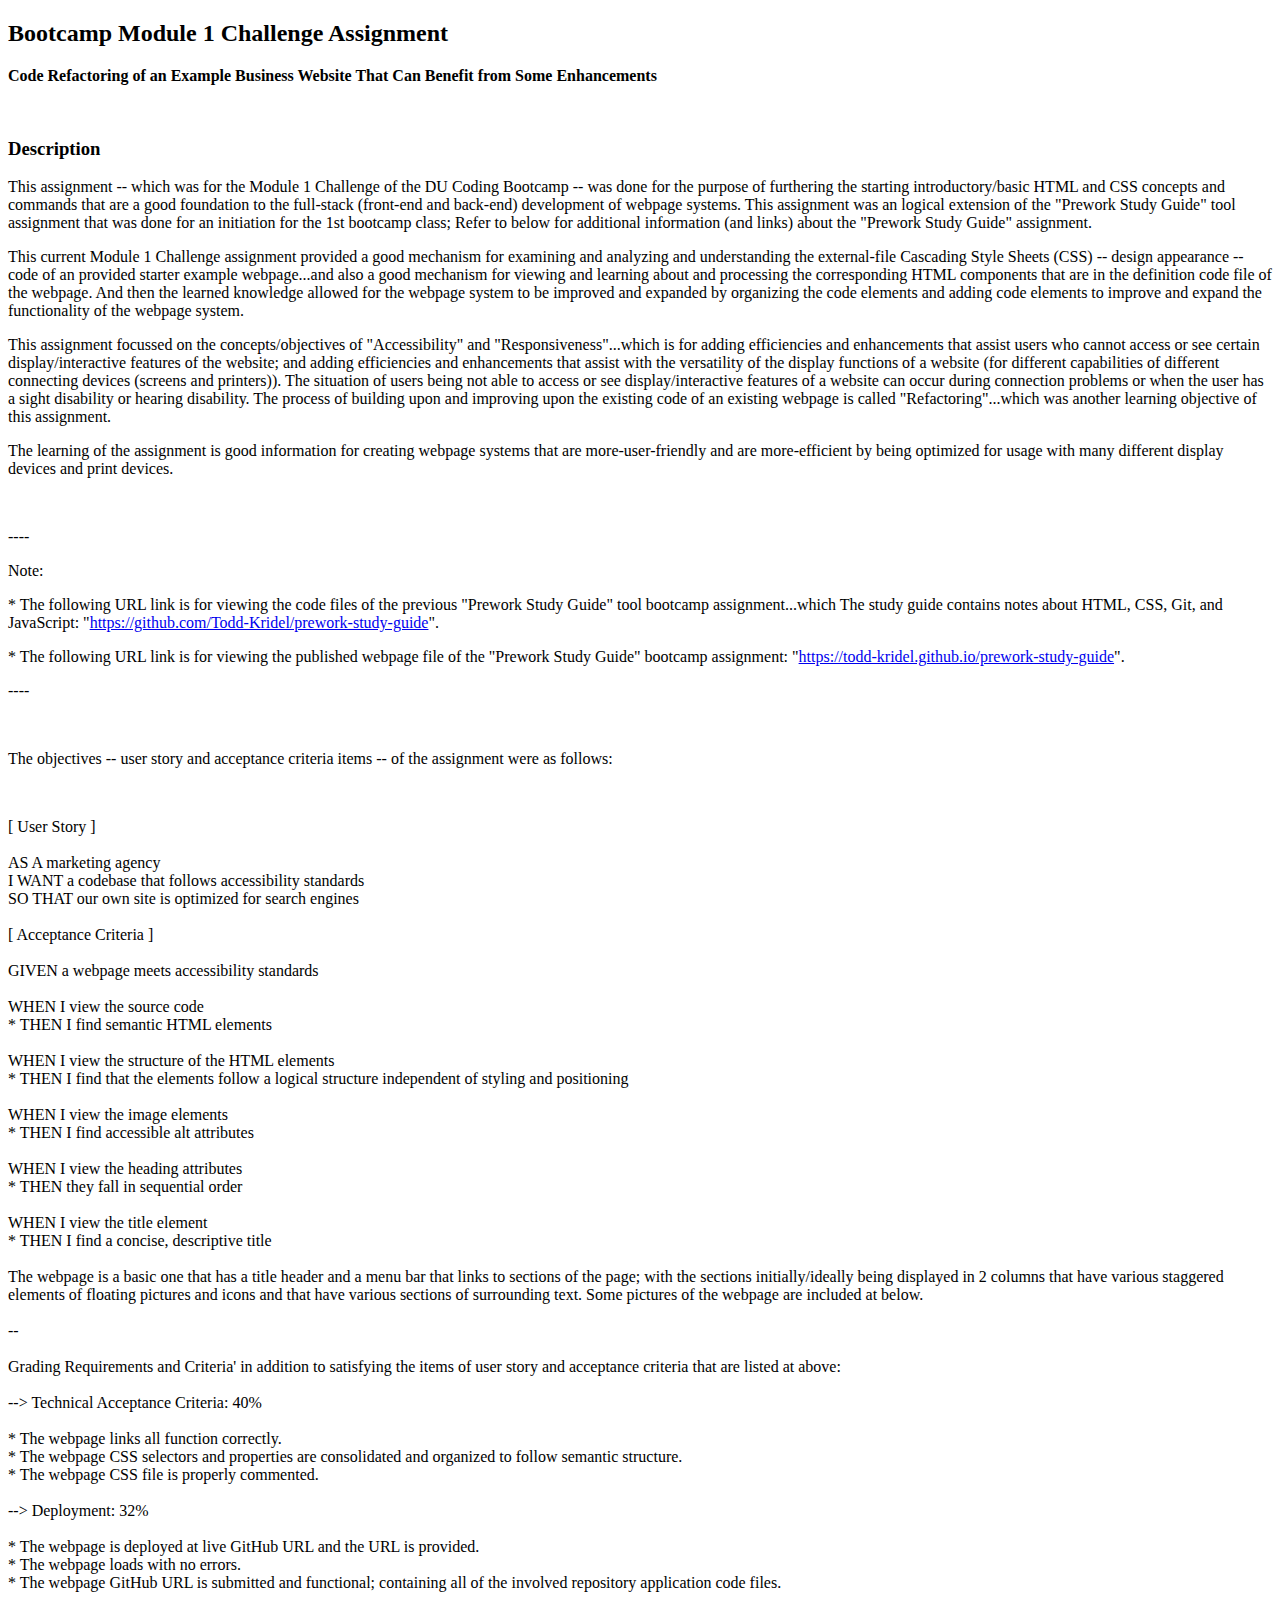
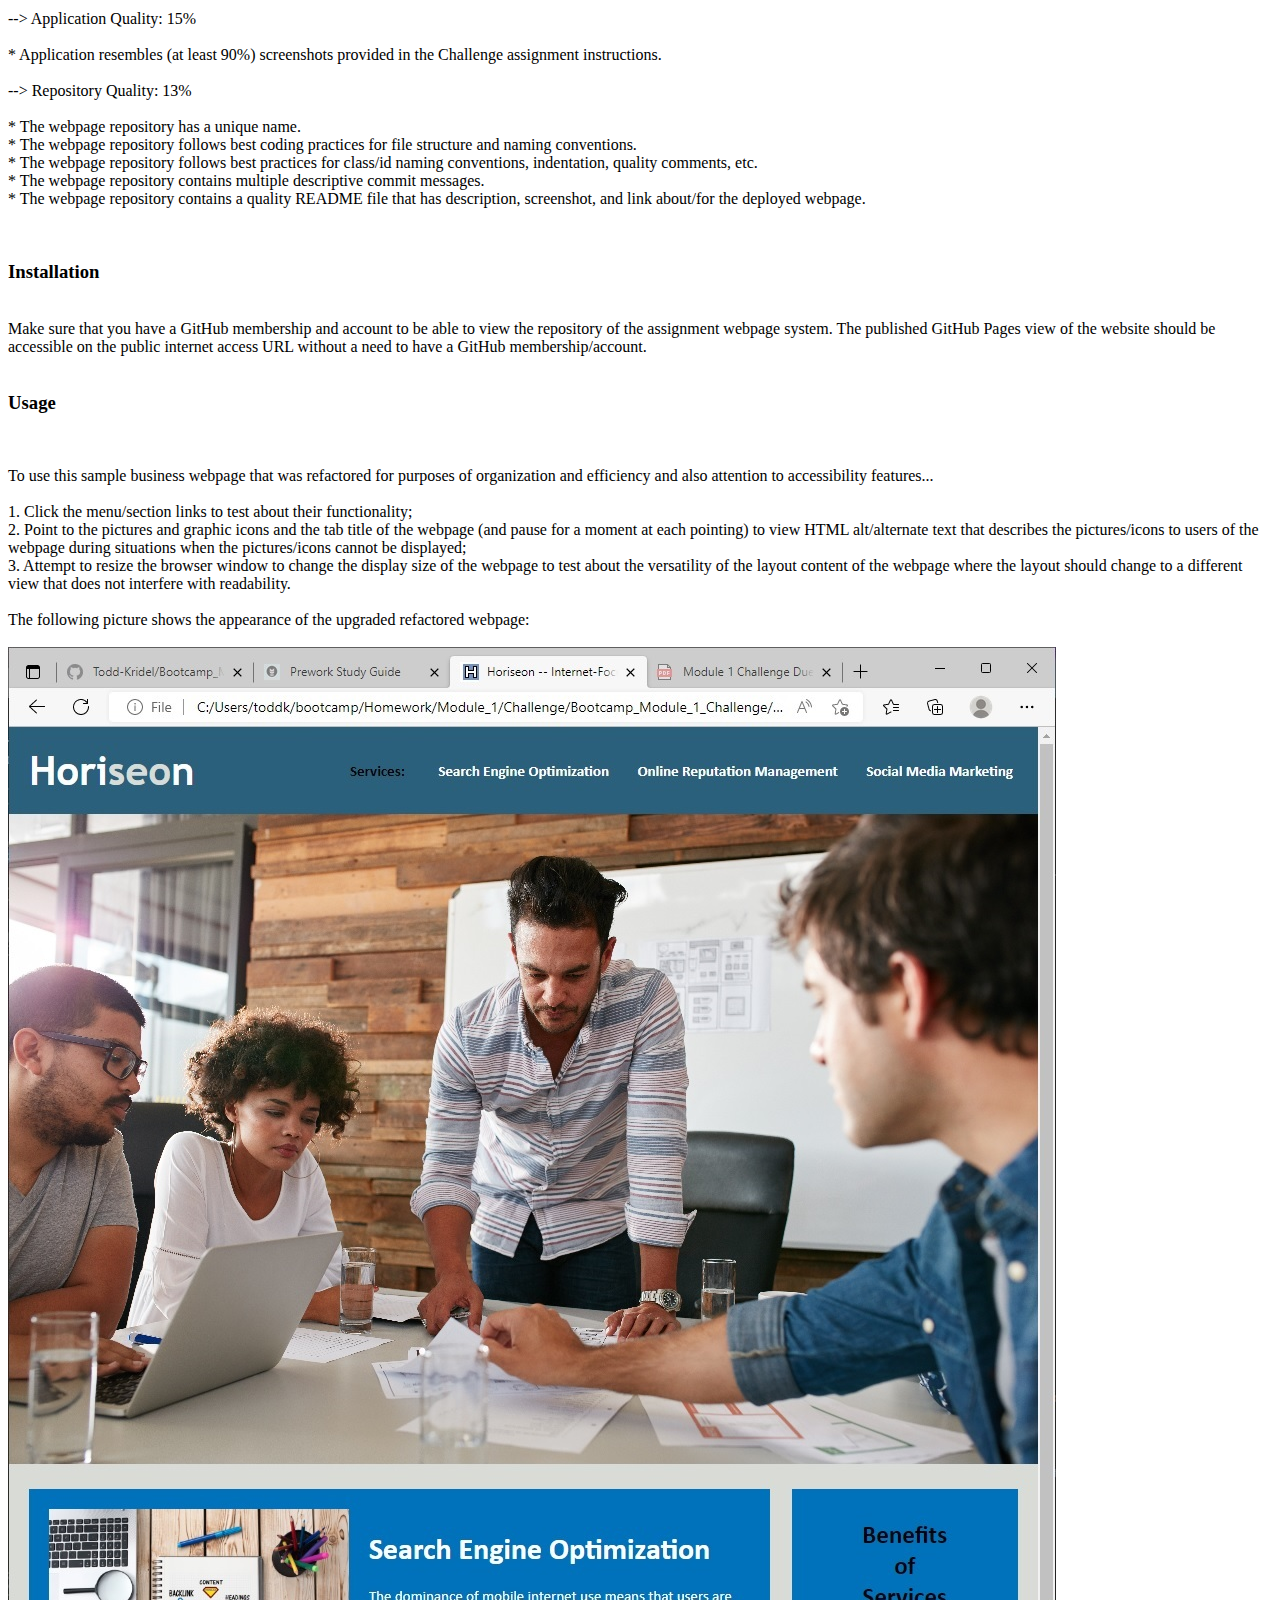
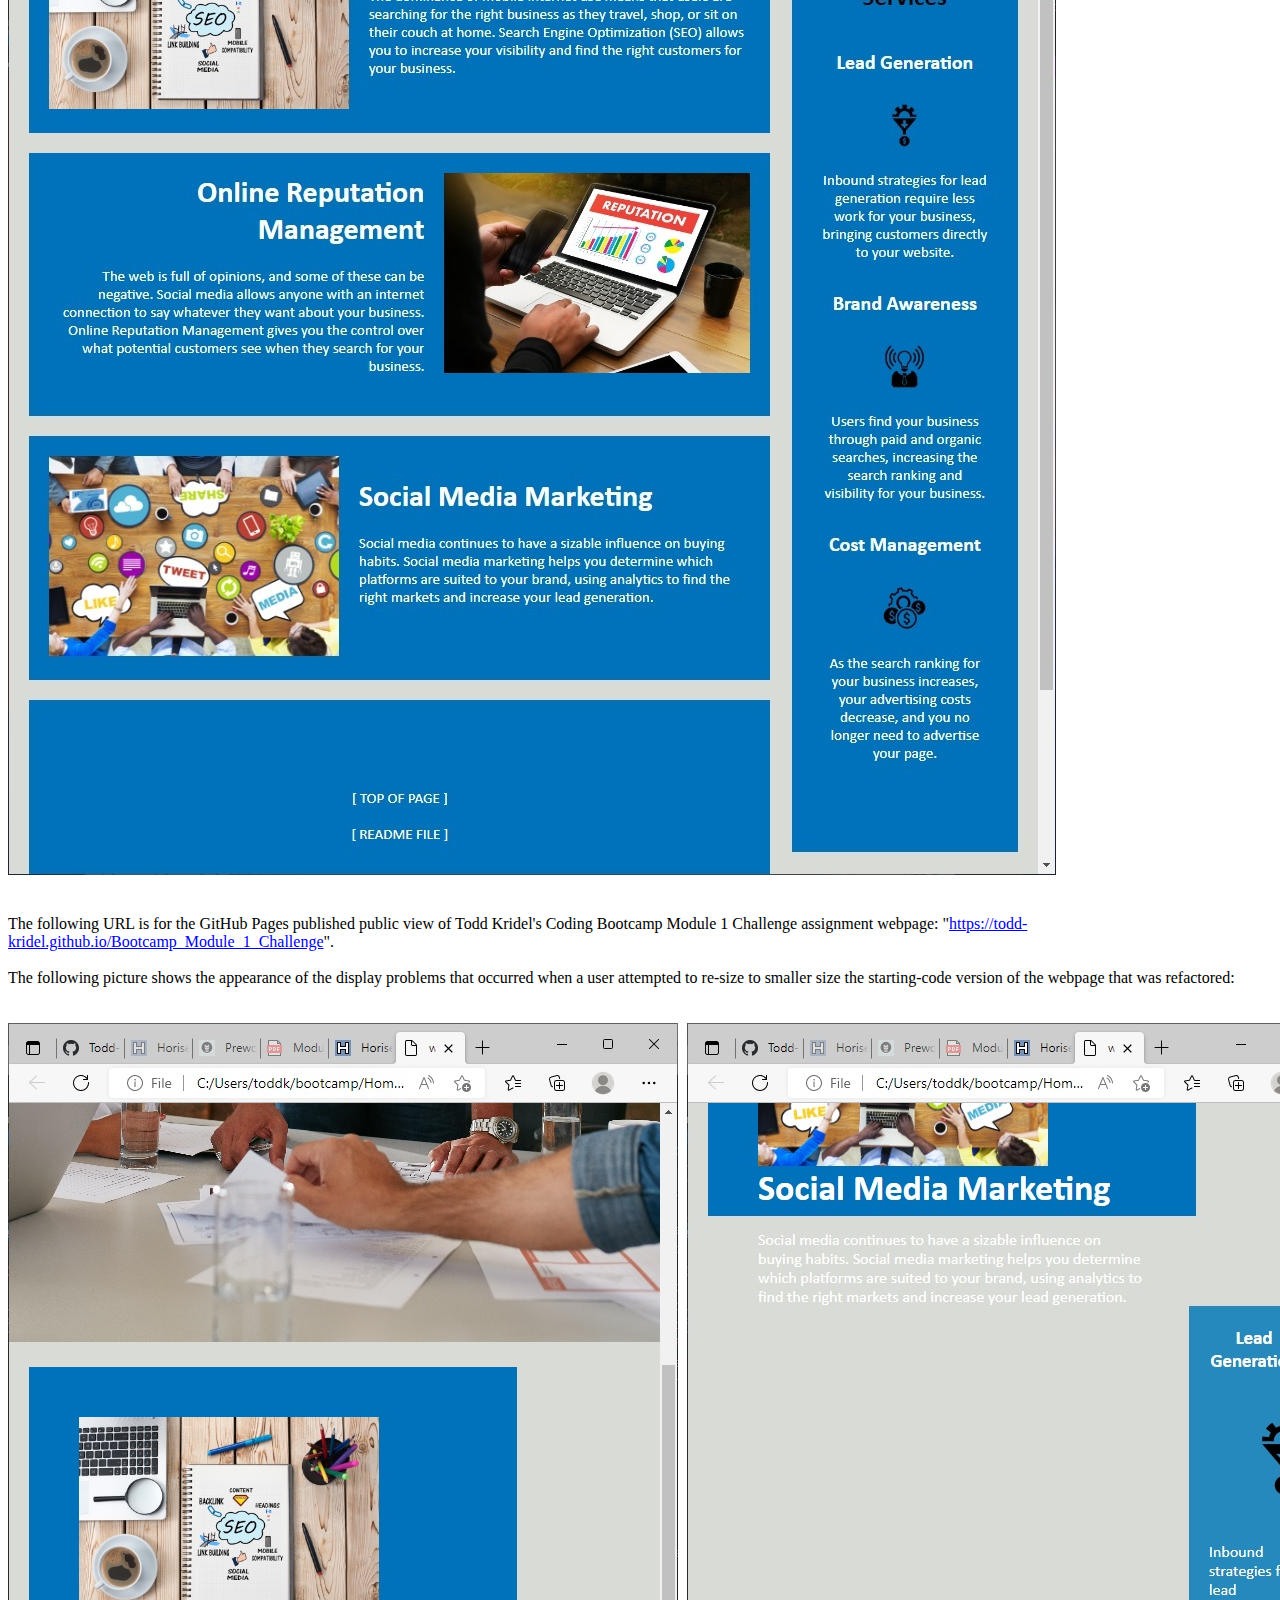
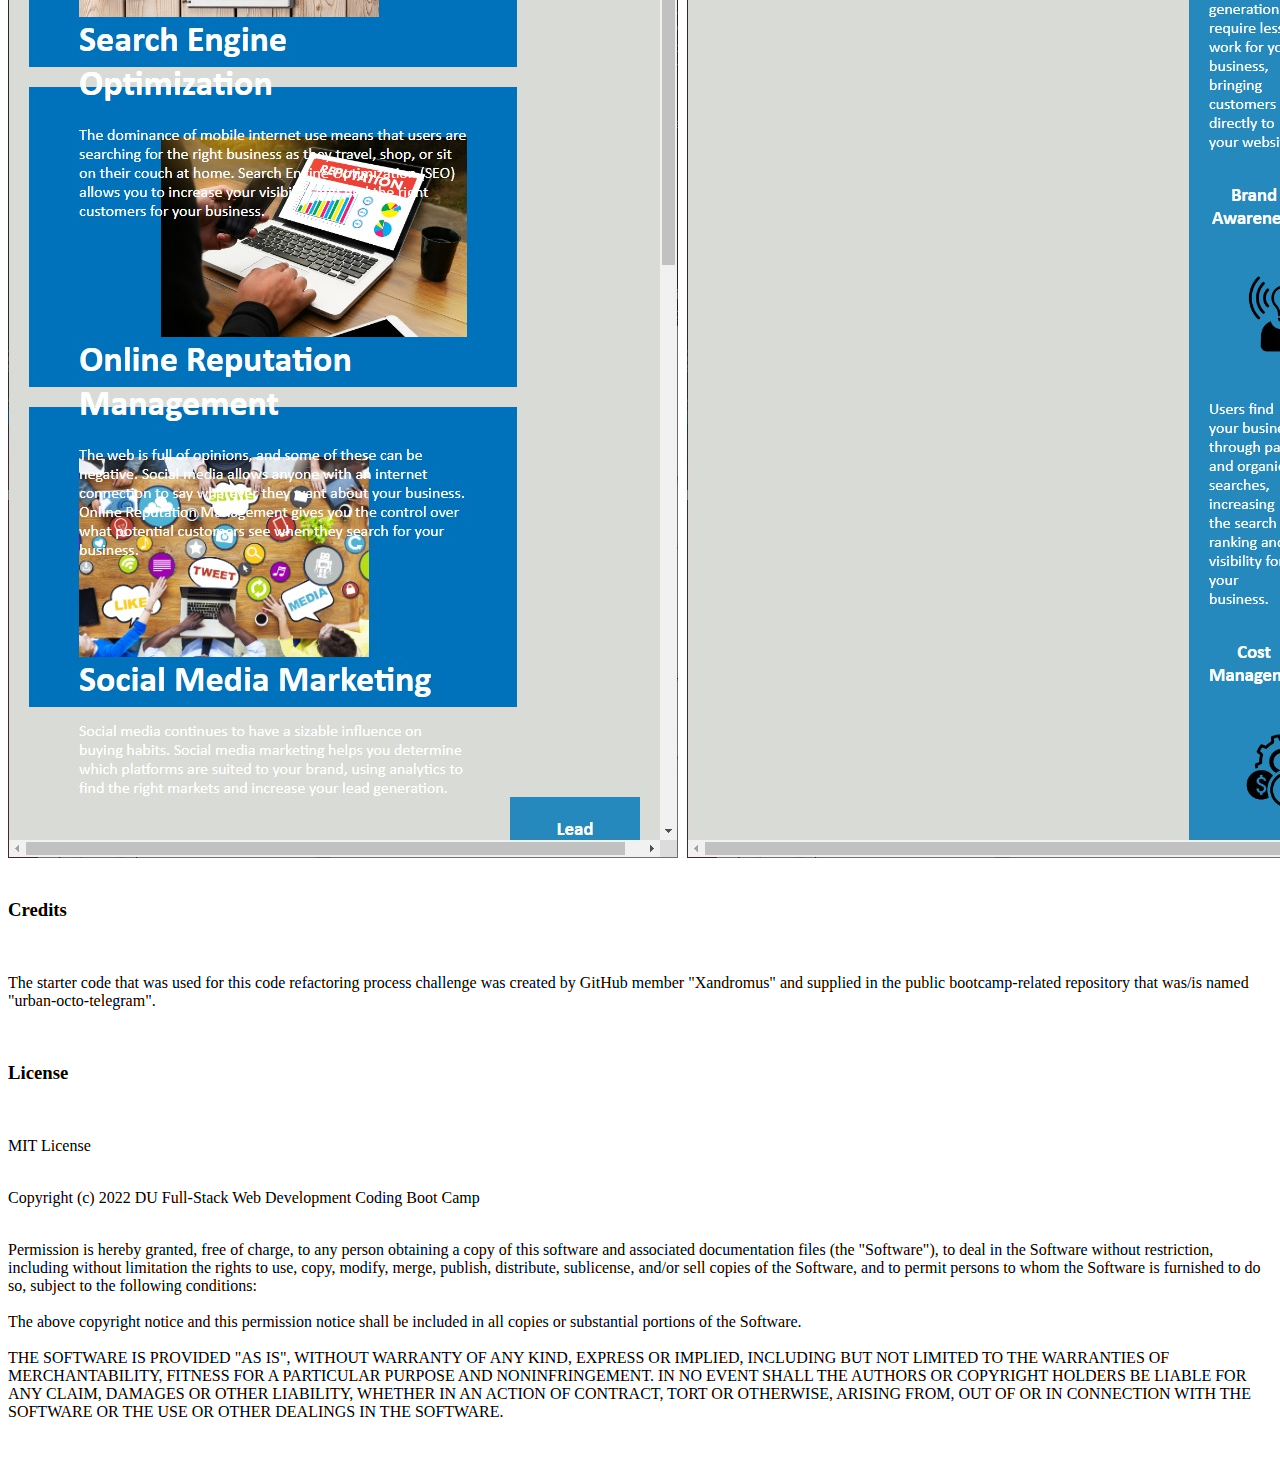
==== commit b299ad55: "Add files via upload" ====
--- a/README.html
+++ b/README.html
@@ -97,7 +97,7 @@
 <br/>
 <br/>
 <br/>
-The following URL is for the GitHub Pages published public view of Todd Kridel's Coding Bootcamp Module 1 Challenge assignment webpage: "https://todd-kridel.github.io/Bootcamp_Module_1_Challenge/".<br/>
+The following URL is for the GitHub Pages published public view of Todd Kridel's Coding Bootcamp Module 1 Challenge assignment webpage: "<a href="https://todd-kridel.github.io/Bootcamp_Module_1_Challenge">https://todd-kridel.github.io/Bootcamp_Module_1_Challenge</a>".<br/>
 <br/>
 The following picture shows the appearance of the display problems that occurred when a user attempted to re-size to smaller size the starting-code version of the webpage that was refactored:<br/>
 <br/>
